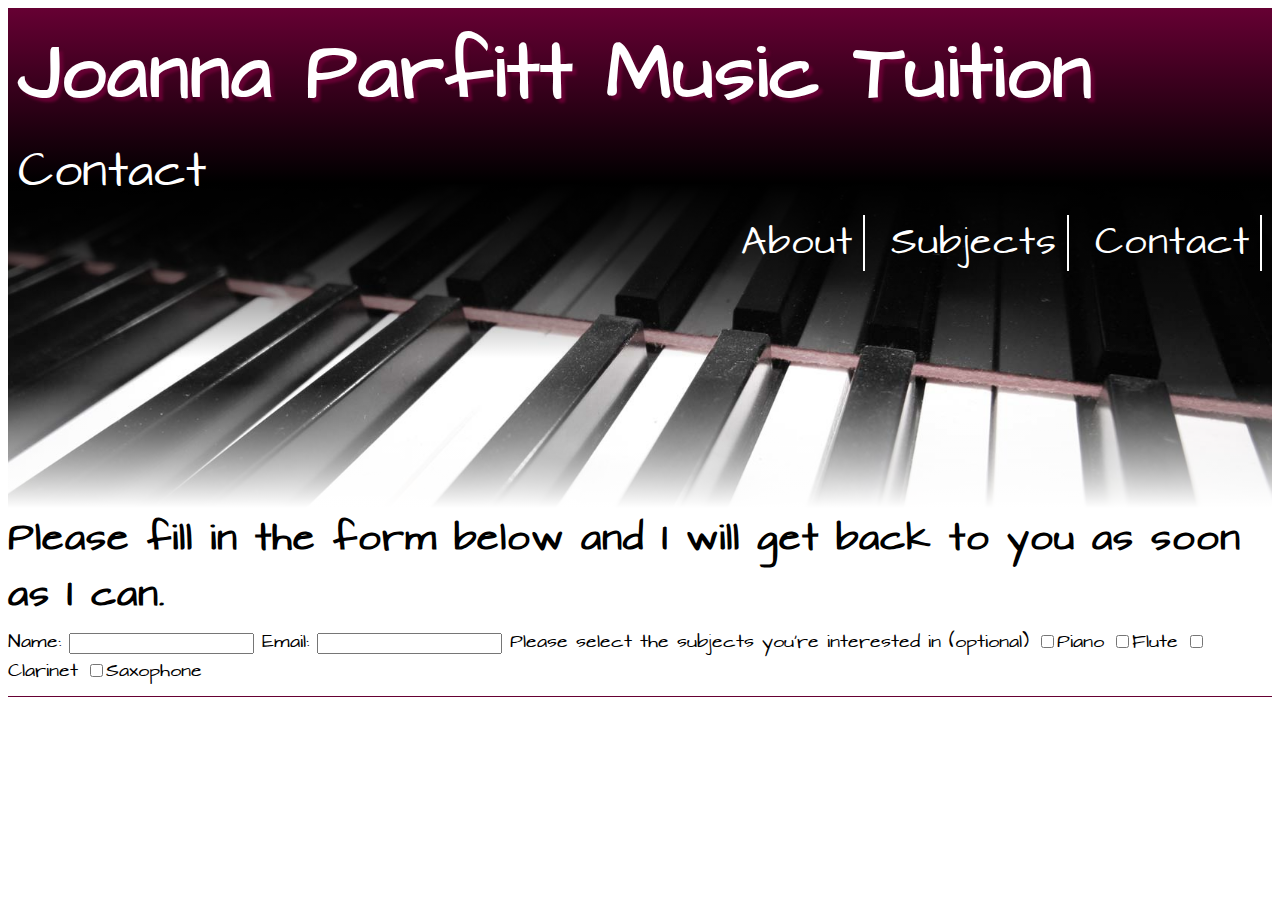
==== contact.html @ 99455974 "conatct page created" ====
<!doctype html>
<html>
  <div>
    <head>
      <title>Joanna Parfitt Music Tuition &vert;Contact</title>
      <link rel="stylesheet" href="styles.css">
      <meta name=" viewport" content ="width=device-width">
    </head>

    <body>
      <header class="main-header">

        <h1>Joanna Parfitt Music Tuition</h1>
        <h2>Contact</h2>
        <nav title="main-nav">
          <ul class="main-nav">
            <li><a href="index.html#about">About</a></li>
            <li><a href="subjects.html">Subjects</a></li>
            <li><a href="#">Contact</a></li>
          </ul>
        </nav>
      </header>


        <h4>Please fill in the form below and I will get back to you as soon as I can.</h4>
        <form action ="" method = "post">
          <label for="visitor_name">Name: </label>
          <input type = "text" id="name" name = "visitor_name">

          <label for = "email">Email: </label>
          <input type="email" id="email" name="email_address">

          <label for="options" id="subject">Please select the subjects you're interested in (optional)</label>
          <input type="checkbox" id="piano" value="piano" name="options"><label>Piano</label>
          <input type="checkbox" id="piano" value="piano" name="options"><label>Flute</label>
          <input type="checkbox" id="piano" value="piano" name="options"><label>Clarinet</label>
          <input type="checkbox" id="piano" value="piano" name="options"><label>Saxophone</label>


        </form>



      <footer class="main-footer">

      </footer>
    </body>
  </div>
</html>
---- styles.css ----
/*! Generated by Font Squirrel (https://www.fontsquirrel.com) on January 26, 2019 */



@font-face {
    font-family: 'architects_daughterregular';
    src: url('fonts/architectsdaughter-webfont.woff2') format('woff2'),
         url('fonts/architectsdaughter-webfont.woff') format('woff');
    font-weight: normal;
    font-style: normal;

}

/*layout----------------------------------------------------------------------------------------*/
*{
  box-sizing:border-box;
}

.main-header{
  height:500px;
  width:100%;
  background:
    linear-gradient(#603,black, transparent 70%),
    linear-gradient(to top, white, transparent 25%),
    url(img/piano.jpg),
    top center,
    no-repeat;
  background-size:100%;
  padding: 5px 5px;

}

.main-footer{
  margin-top:10px;
  border-top: solid #603 1px;
  text-align:center;
  font-size: 0.75rem;
  padding-top: 5px;
  height:50px;
}

.main-nav{
  list-style:none;
  color:white;
  font-size: 2em;
  float:right;
  margin-right:5px;
  margin-top:2px;
}

.me-picture{
  width:30%;
  border: dotted 3px #603;
  border-radius:5%;
  float:left;
  margin-right: 5px;
}

.about,
.about-lessons{
  width:60%;
  margin:5% auto;

  border-top: solid 5px rgba(102,0,51,.7);
  border-radius:5px 20px;
  padding:10px;

}

.about{
  float:left;
  width:45%;

}

.about-lessons{
  float:right;
  width:45%;

}

p{
  margin-top:0;
  letter-spacing: 1px;
}



.subject-nav li{
  list-style:none;
  display: inline-block;
  padding: 10px;
  width:30%;
}

.subject-img{
  border-radius:50%;
  width:200px;
  margin:5px;
  padding:5px;
}

/*
.main-content{
  height:100vh;

}
*/

.history,
.famous-players,
.familiar-pieces,
.lessons{
  border-top: solid 5px rgba(102,0,51,.7);
  border-radius:5px 20px;
  width:70%;
  margin:30px auto;
  padding:0 5px;
  height:auto;
  background:white;

}

.main-content{

  background:linear-gradient( to top, #603,black, transparent 50%) right/13%,
             linear-gradient( white, transparent 20%) right/13%,
             url(img/music-notes.jpg) right/13% repeat-y,
             url(img/music-notes.jpg) left/13% repeat-y;

}





/*text -------------------------------------------------------------------------------------*/
body{
  font-family:'architects_daughterregular',Arial;
}

h1{
  color:white;

  font-size:4em;
  text-shadow:4px 4px 3px #603;
  margin:5px;
  letter-spacing:1px;
}

header h2{
  color:white;
  font-size:2.5em;
  font-weight: 200;
  letter-spacing:0.5px;

  margin: 5px;
}

h3{
  font-size:3rem;
  margin:3px;
  letter-spacing:1px;
  padding-top:3px;
}

h4{
  font-size:2rem;
  margin-bottom:5px;
  margin-top:3px;
  letter-spacing:1px;
}

h6{
  font-size:1rem;
  margin-top:5px;
  letter-spacing:1px;
}



li{
  letter-spacing:1px;
}


.main-nav li{
  display: inline-block;
  border-right:solid 2px white;
  padding:0 10px;

}





/*Pseudo classes-------------*/
a:link{
  text-decoration:none;
  color: white;
}

a:visited{
  color: white;
}

a:hover{
  text-decoration:underline;
  color: #603;
}

.subject-nav img:hover{
  transform: scale(1.2) rotate(20deg);
}

.main-content a:link{
  color:black;
  text-decoration:underline;
}
.main-content a:visited{
  color:black;
}

/*Clear fix---------*/

.group:after {
  content: "";
  display: table;
  clear: both;
}

/*Media Queries*/

@media(max-width:1222px){
  h1{
    font-size:2em;
  }
  header h2{
    font-size:1.5em;
  }
  .main-nav li {
    font-size:1.5rem;
  }

}



@media(max-width:750px){

  .about,
  .about-lessons{
    float:none;
    width:80%;
  }
  .subject-nav li{
    display:block;
  }

}

@media(max-width:627px){
  .main-header{
    height:40%;
  }
  .main-nav li {
    font-size:0.5rem;

  }
  .main-nav{
    float:none;

   }
  h1,
  h2,
  h3,
  h4,
  p{
    font-size:1rem;
  }
  header h2{
    font-size:1rem;
  }
  .main-content{
    backround:none;
    background-image: none;
  }
  .history,
  .famous-players,
  .familiar-pieces,
  .lessons{
    width:100%;
  }

}
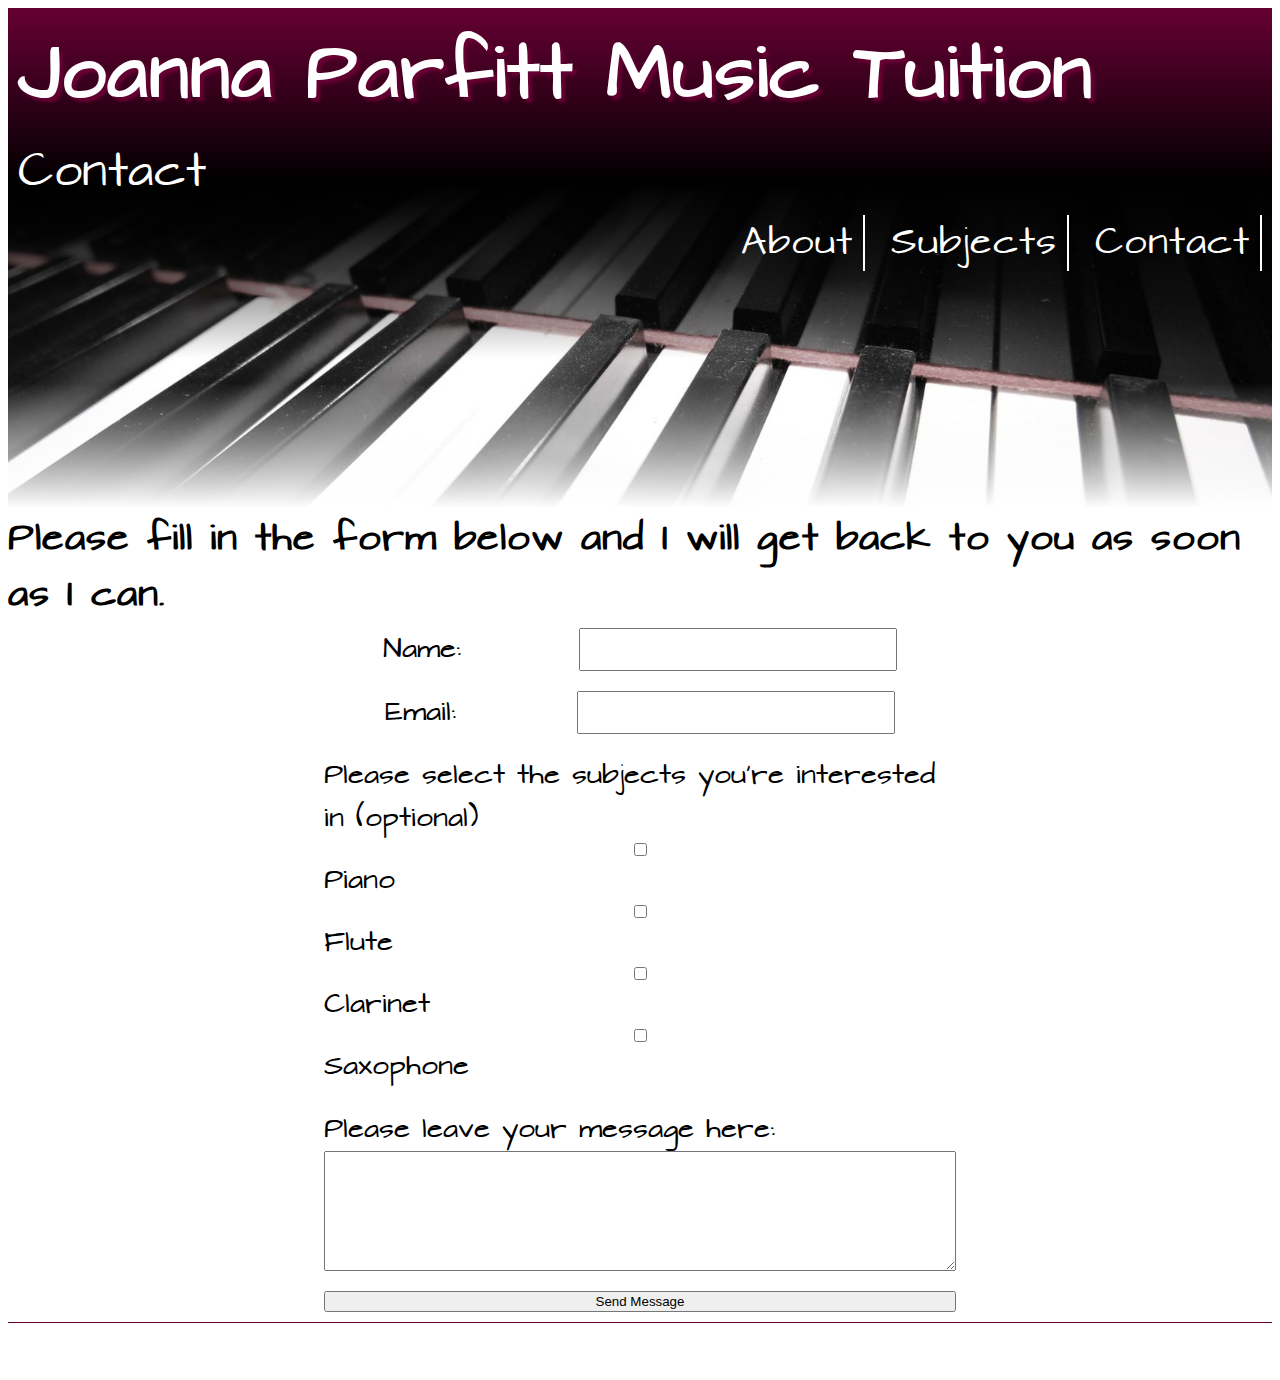
==== commit 687c98c3: "Initial form styling" ====
--- a/contact.html
+++ b/contact.html
@@ -23,18 +23,29 @@
 
 
         <h4>Please fill in the form below and I will get back to you as soon as I can.</h4>
-        <form action ="" method = "post">
-          <label for="visitor_name">Name: </label>
-          <input type = "text" id="name" name = "visitor_name">
+        <form  action ="" method = "post">
+          <div role="group">
+            <label class="name" for="visitor_name">Name: </label>
+            <input type = "text" id="name" name = "visitor_name">
+          </div>
+          <div role="group">
+            <label  for = "email">Email: </label>
+            <input type="email" id="email" name="email_address">
+          </div>
 
-          <label for = "email">Email: </label>
-          <input type="email" id="email" name="email_address">
+          <div role="group-options">
+            <label  for="options" id="subject">Please select the subjects you're interested in (optional)</label>
+            <input type="checkbox" id="piano" value="piano" name="options"><label>Piano</label>
+            <input type="checkbox" id="piano" value="piano" name="options"><label>Flute</label>
+            <input type="checkbox" id="piano" value="piano" name="options"><label>Clarinet</label>
+            <input type="checkbox" id="piano" value="piano" name="options"><label>Saxophone</label>
+          </div>
 
-          <label for="options" id="subject">Please select the subjects you're interested in (optional)</label>
-          <input type="checkbox" id="piano" value="piano" name="options"><label>Piano</label>
-          <input type="checkbox" id="piano" value="piano" name="options"><label>Flute</label>
-          <input type="checkbox" id="piano" value="piano" name="options"><label>Clarinet</label>
-          <input type="checkbox" id="piano" value="piano" name="options"><label>Saxophone</label>
+          <div role="group-options">
+            <label  for="visitor_message">Please leave your message here:</label>
+            <textarea id="message" name="visitor_message"></textarea>
+          </div>
+          <button type="submit">Send Message</button>
 
 
         </form>
--- a/styles.css
+++ b/styles.css
@@ -130,6 +130,48 @@
 
 }
 
+/* -------Form styling--------- */
+form{
+  display:flex;
+  flex-direction: column;
+  justify-content: center;
+  width:50%;
+  margin:auto;
+}
+ div[role='group']{
+  border:none;
+  display: flex;
+  margin-bottom: 20px;
+  justify-content: space-around;
+}
+
+div[role='group-options']{
+ border:none;
+ display: flex;
+ flex-direction: column;
+ margin-bottom: 20px;
+ justify-content: space-around;
+}
+
+
+
+
+
+
+label{
+  font-size: 1.5rem;
+
+}
+
+#email,
+#name,
+#message{
+  font-size:1.5rem;
+}
+#message{
+  height:7.5rem;
+  width:100%;
+}
 
 
 
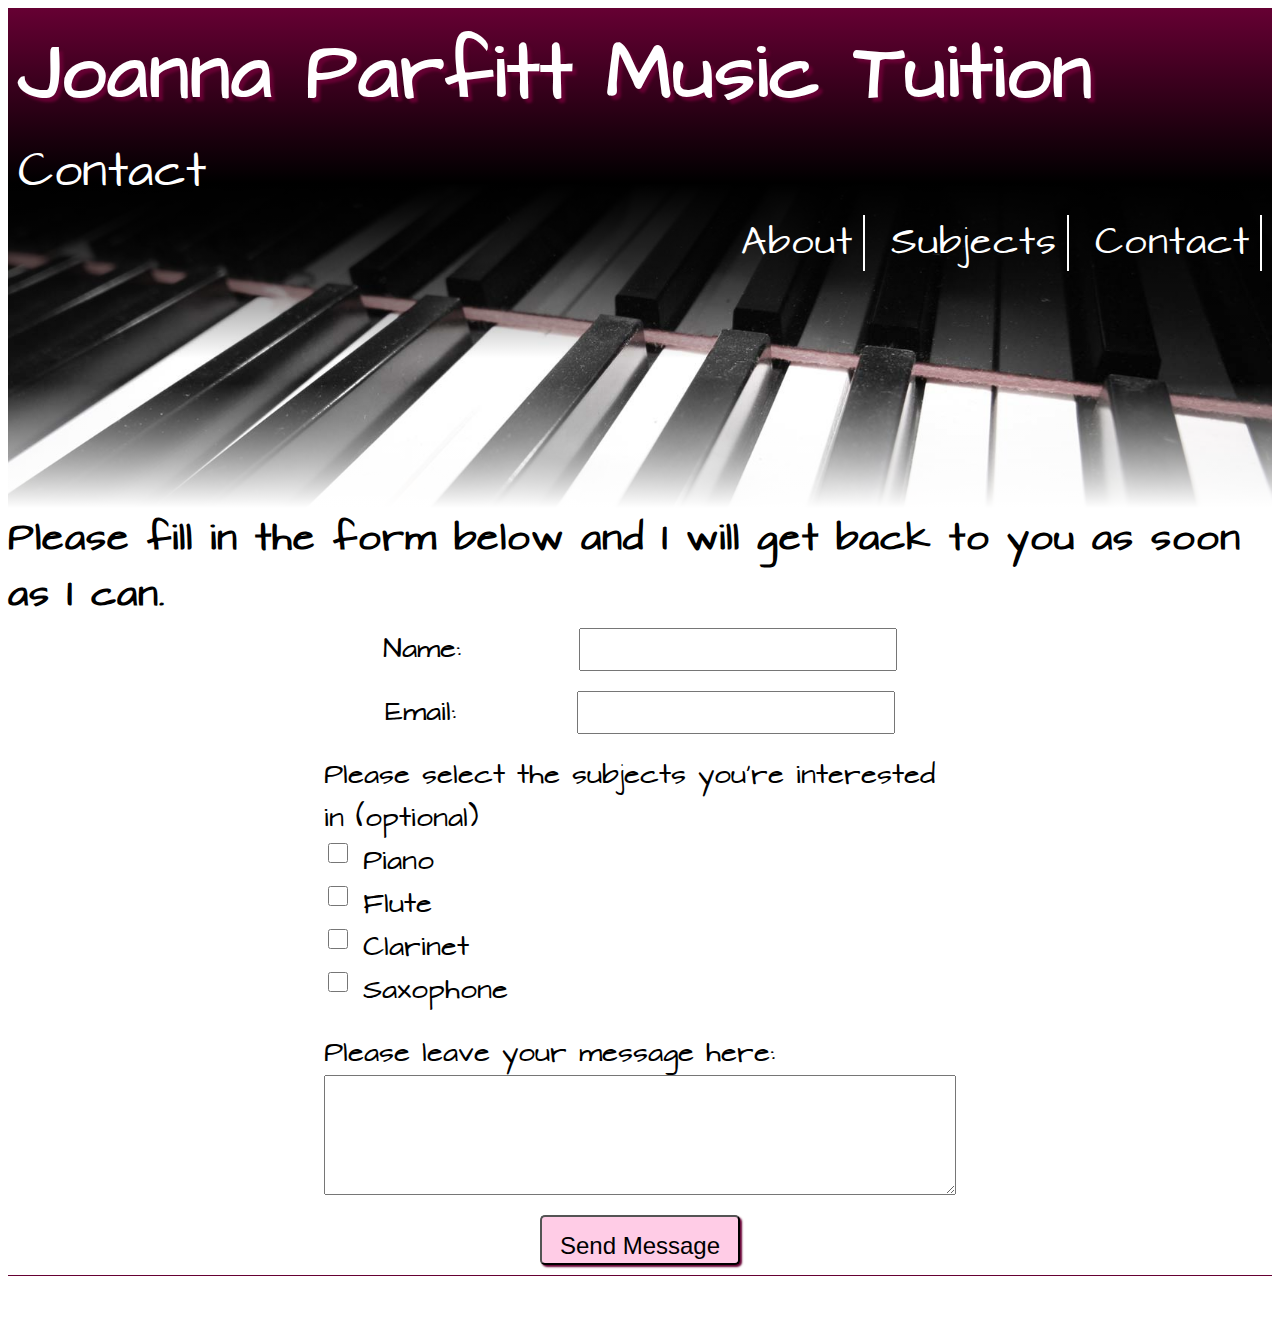
==== commit a2a260e7: "finished styling form" ====
--- a/contact.html
+++ b/contact.html
@@ -35,16 +35,18 @@
 
           <div role="group-options">
             <label  for="options" id="subject">Please select the subjects you're interested in (optional)</label>
-            <input type="checkbox" id="piano" value="piano" name="options"><label>Piano</label>
-            <input type="checkbox" id="piano" value="piano" name="options"><label>Flute</label>
-            <input type="checkbox" id="piano" value="piano" name="options"><label>Clarinet</label>
-            <input type="checkbox" id="piano" value="piano" name="options"><label>Saxophone</label>
+              <div class="checkboxes"><input type="checkbox" id="piano" value="piano" name="options"><label>Piano</label></div>
+              <div class="checkboxes"><input type="checkbox" id="piano" value="piano" name="options"><label>Flute</label></div>
+              <div class="checkboxes"><input type="checkbox" id="piano" value="piano" name="options"><label>Clarinet</label></div>
+              <div class="checkboxes"><input type="checkbox" id="piano" value="piano" name="options"><label>Saxophone</label></div>
           </div>
 
           <div role="group-options">
             <label  for="visitor_message">Please leave your message here:</label>
             <textarea id="message" name="visitor_message"></textarea>
           </div>
+
+          
           <button type="submit">Send Message</button>
 
 
--- a/styles.css
+++ b/styles.css
@@ -153,10 +153,24 @@
  justify-content: space-around;
 }
 
-
-
-
-
+.checkboxes{
+  display: flex;
+}
+[type="checkbox"]{
+  margin-right: 15px;
+  height:20px;
+  width:20px;
+}
+
+input[type="checkbox"]:checked {
+  box-shadow:1px 1px 1px #603;
+}
+
+:focus{
+  box-shadow: 2px 2px 2px #603;
+  border-radius: 5px;
+  background: #ffcce6;
+}
 
 label{
   font-size: 1.5rem;
@@ -173,7 +187,17 @@
   width:100%;
 }
 
-
+button{
+  width:200px;
+  align-self: center;
+  height: 50px;
+  padding:15px;
+  font-size: 1.5rem;
+
+  box-shadow: 2px 2px 2px #603;
+  border-radius: 5px;
+  background: #ffcce6;
+}
 
 
 /*text -------------------------------------------------------------------------------------*/
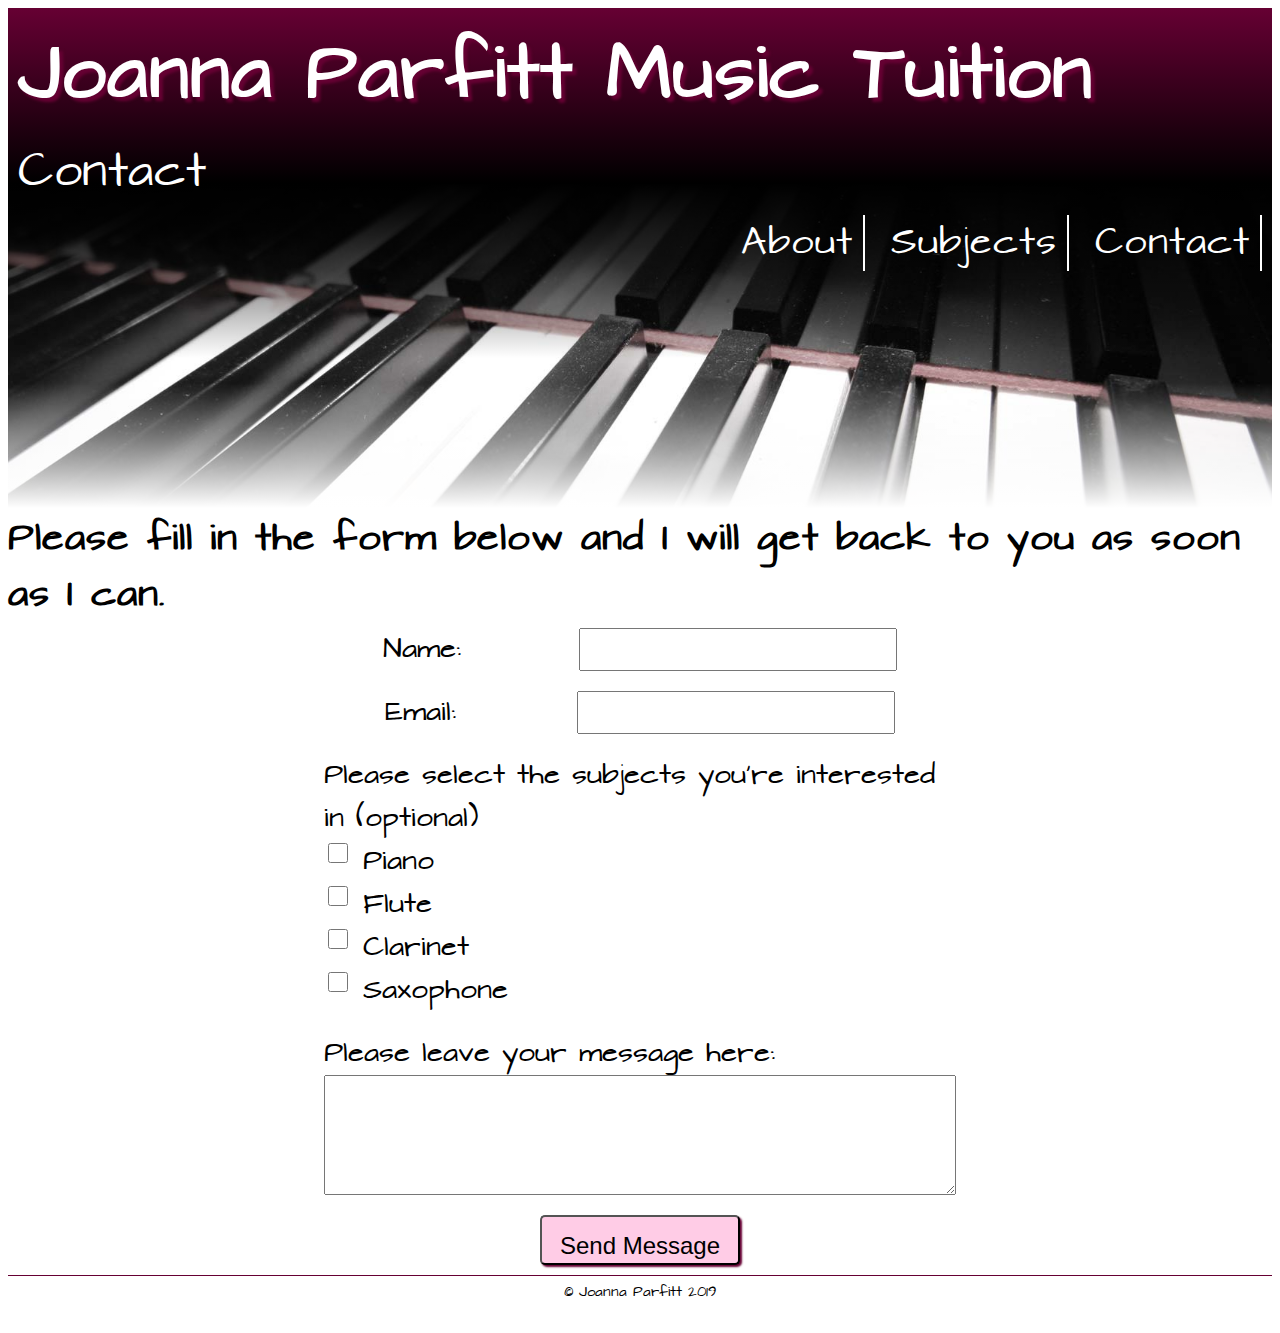
==== commit 3103760b: "copyright added" ====
--- a/contact.html
+++ b/contact.html
@@ -46,7 +46,7 @@
             <textarea id="message" name="visitor_message"></textarea>
           </div>
 
-          
+
           <button type="submit">Send Message</button>
 
 
@@ -55,7 +55,7 @@
 
 
       <footer class="main-footer">
-
+         &copy; Joanna Parfitt 2019
       </footer>
     </body>
   </div>
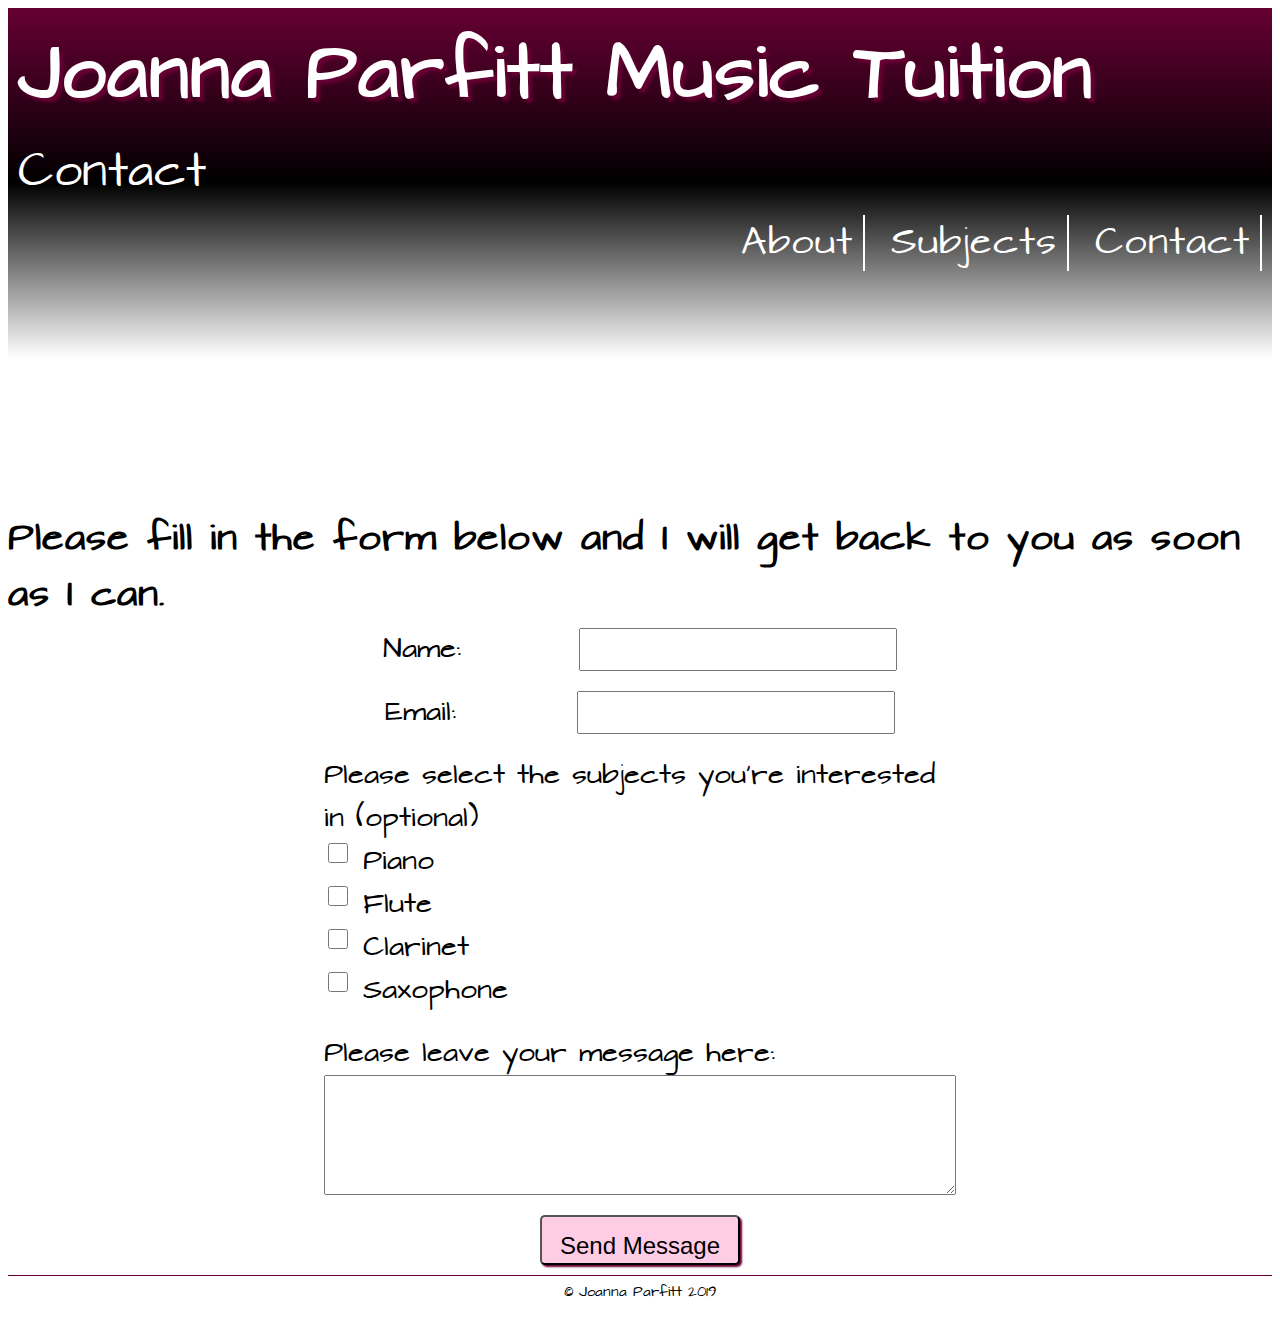
==== commit 459dc02f: "form alert added" ====
--- a/contact.html
+++ b/contact.html
@@ -5,6 +5,7 @@
       <title>Joanna Parfitt Music Tuition &vert;Contact</title>
       <link rel="stylesheet" href="styles.css">
       <meta name=" viewport" content ="width=device-width">
+      <script src="https://ajax.googleapis.com/ajax/libs/jquery/3.3.1/jquery.min.js"></script>
     </head>
 
     <body>
@@ -47,12 +48,26 @@
           </div>
 
 
-          <button type="submit">Send Message</button>
+          <button type="button" id="button">Send Message</button>
 
 
         </form>
 
+        <div id="alert" class = "modal">
+          <p>Thank you for trying to contact me!</p>
+          <p>Unfortunately this form isn't working at the moment, but you can contact me through facebook <a href="https://www.facebook.com/Joannamusictuition/" target="_blank">here</a> or send me a direct email <a href="mailto:j.nknight@hotmail.co.uk">here</a>.</p>
+          <button id="close">close</button>
+        </div>
 
+        <script>
+            $('.modal').hide();
+            $('#button').on('click',function(){
+              $('.modal').show();
+          });
+          $('#close').on('click', function(){
+            $('.modal').hide();
+          });
+        </script>
 
       <footer class="main-footer">
          &copy; Joanna Parfitt 2019
--- a/styles.css
+++ b/styles.css
@@ -22,8 +22,8 @@
   background:
     linear-gradient(#603,black, transparent 70%),
     linear-gradient(to top, white, transparent 25%),
-    url(img/piano.jpg),
-    top center,
+    url(img/piano_header.JPG),
+    top,
     no-repeat;
   background-size:100%;
   padding: 5px 5px;
@@ -51,7 +51,7 @@
 .me-picture{
   width:30%;
   border: dotted 3px #603;
-  border-radius:5%;
+  border-radius:50%;
   float:left;
   margin-right: 5px;
 }
@@ -125,8 +125,8 @@
 
   background:linear-gradient( to top, #603,black, transparent 50%) right/13%,
              linear-gradient( white, transparent 20%) right/13%,
-             url(img/music-notes.jpg) right/13% repeat-y,
-             url(img/music-notes.jpg) left/13% repeat-y;
+             url(img/notes.PNG) right/13% repeat-y,
+             url(img/notes.PNG) left/13% repeat-y;
 
 }
 
@@ -166,7 +166,7 @@
   box-shadow:1px 1px 1px #603;
 }
 
-:focus{
+input:focus{
   box-shadow: 2px 2px 2px #603;
   border-radius: 5px;
   background: #ffcce6;
@@ -199,6 +199,24 @@
   background: #ffcce6;
 }
 
+.modal{
+    display:none;
+    position: fixed; /* Stay in place */
+    z-index: 1; /* Sit on top */
+    top:0;
+    left:auto;
+    width: 100%; /* Full width */
+    height: 100%; /* Full height */
+    background-color: white; /* Fallback color */
+    border: 2px #603;
+
+}
+
+a{
+  colour:#603;
+}
+
+
 
 /*text -------------------------------------------------------------------------------------*/
 body{
@@ -262,12 +280,12 @@
 
 
 /*Pseudo classes-------------*/
-a:link{
+.main-nav a:link{
   text-decoration:none;
   color: white;
 }
 
-a:visited{
+.main-nav a:visited{
   color: white;
 }
 
